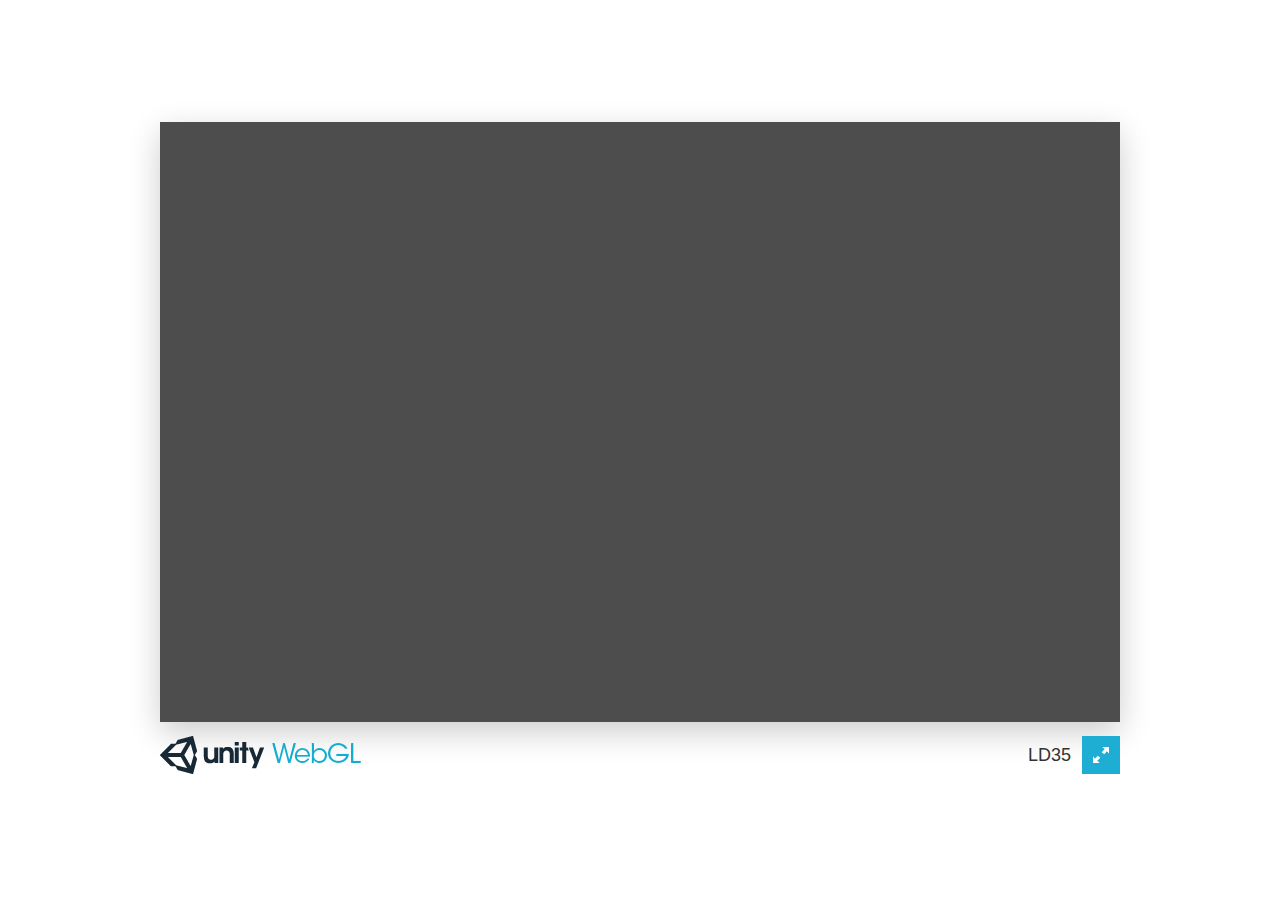
==== WebTBeadando/game/index.html @ 559c98dc "jatékindex" ====
<!doctype html>
<html lang="en-us">
  <head>
    <meta charset="utf-8">
    <meta http-equiv="Content-Type" content="text/html; charset=utf-8">
    <title>Unity WebGL Player | LD35</title>
    <link rel="stylesheet" href="TemplateData/style.css">
    <link rel="shortcut icon" href="TemplateData/favicon.ico" />
    <script src="TemplateData/UnityProgress.js"></script>
  </head>
  <body class="template">
    <p class="header"><span>Unity WebGL Player | </span>LD35</p>
    <div class="template-wrap clear">
      <canvas class="emscripten" id="canvas" oncontextmenu="event.preventDefault()" height="600px" width="960px"></canvas>
      <br>
      <div class="logo"></div>
      <div class="fullscreen"><img src="TemplateData/fullscreen.png" width="38" height="38" alt="Fullscreen" title="Fullscreen" onclick="SetFullscreen(1);" /></div>
      <div class="title">LD35</div>
    </div>
    <p class="footer">&laquo; created with <a href="http://unity3d.com/" title="Go to unity3d.com">Unity</a> &raquo;</p>
    <script type='text/javascript'>
  var Module = {
    TOTAL_MEMORY: 268435456,
    errorhandler: null,			// arguments: err, url, line. This function must return 'true' if the error is handled, otherwise 'false'
    compatibilitycheck: null,
    dataUrl: "Release/WebGLBuild.data",
    codeUrl: "Release/WebGLBuild.js",
    memUrl: "Release/WebGLBuild.mem",
  };
</script>
<script src="Release/UnityLoader.js"></script>

  </body>
</html>
---- WebTBeadando/game/TemplateData/style.css ----
/****************************************
  ==== RESETS
****************************************/

html,body,div,canvas { margin: 0; padding: 0; }
::-moz-selection { color: #333; text-shadow: none; }
::selection {  color: #333; text-shadow: none; }
.clear:after { visibility: hidden; display: block; font-size: 0; content: " "; clear: both; height: 0; }
.clear { display: inline-table; clear: both; }
/* Hides from IE-mac \*/ * html .clear { height: 1%; } .clear { display: block; } /* End hide from IE-mac */

/****************************************
  ==== LAYOUT
****************************************/

html, body { width: 100%; height: 100%; font-family: Helvetica, Verdana, Arial, sans-serif; }
body { }
p.header, p.footer { display: none; }
div.logo { width: 204px; height: 38px; float: left; background: url(logo.png) 0 0 no-repeat; position: relative; z-index: 10; }
div.title { height: 38px; line-height: 38px; padding: 0 10px; margin: 0 1px 0 0; float: right; color: #333; text-align: right; font-size: 18px; position: relative; z-index: 10; }
.template-wrap { position: absolute; top: 50%; left: 50%; -webkit-transform: translate(-50%, -50%); transform: translate(-50%, -50%); }
.template-wrap canvas { margin: 0 0 10px 0; position: relative; z-index: 9; box-shadow: 0 10px 30px rgba(0,0,0,0.2); -moz-box-shadow: 0 10px 30px rgba(0,0,0,0.2); }
.fullscreen { float: right; position: relative; z-index: 10; }

body.template { }
.template .template-wrap { }
.template .template-wrap canvas { }
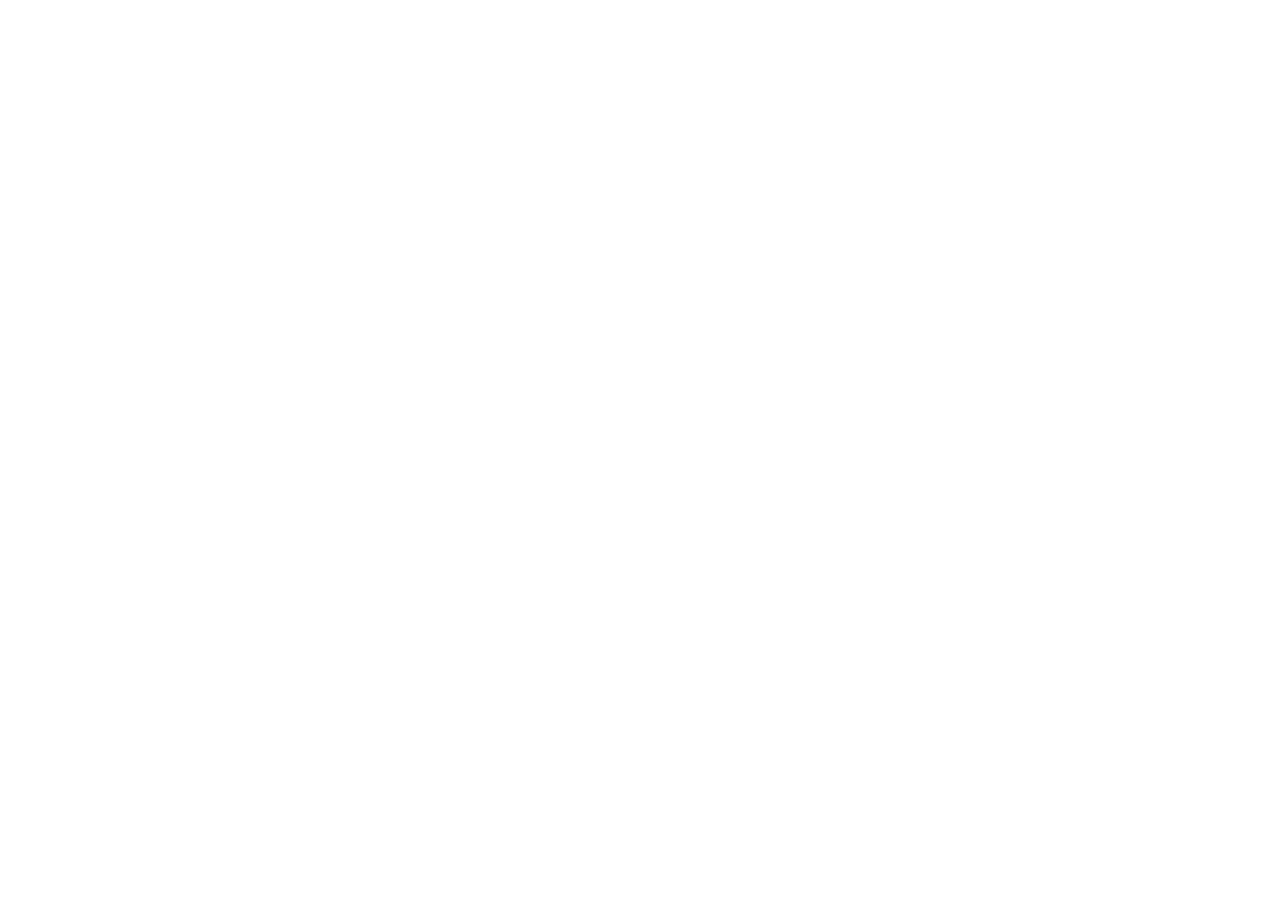
==== commit 070923ca: "SimpleWebGL" ====
--- a/WebTBeadando/game/index.html
+++ b/WebTBeadando/game/index.html
@@ -3,29 +3,21 @@
   <head>
     <meta charset="utf-8">
     <meta http-equiv="Content-Type" content="text/html; charset=utf-8">
-    <title>Unity WebGL Player | LD35</title>
-    <link rel="stylesheet" href="TemplateData/style.css">
-    <link rel="shortcut icon" href="TemplateData/favicon.ico" />
-    <script src="TemplateData/UnityProgress.js"></script>
+    <title>Unity WebGL Player | LD35 | Green Shifter</title>
+    <style>
+    /* a style sheet needs to be present for cursor hiding and custom cursors to work. */
+    </style>
   </head>
-  <body class="template">
-    <p class="header"><span>Unity WebGL Player | </span>LD35</p>
-    <div class="template-wrap clear">
-      <canvas class="emscripten" id="canvas" oncontextmenu="event.preventDefault()" height="600px" width="960px"></canvas>
-      <br>
-      <div class="logo"></div>
-      <div class="fullscreen"><img src="TemplateData/fullscreen.png" width="38" height="38" alt="Fullscreen" title="Fullscreen" onclick="SetFullscreen(1);" /></div>
-      <div class="title">LD35</div>
-    </div>
-    <p class="footer">&laquo; created with <a href="http://unity3d.com/" title="Go to unity3d.com">Unity</a> &raquo;</p>
+  <body>
+    <canvas class="emscripten" id="canvas" oncontextmenu="event.preventDefault()" height="365px" width="648px"></canvas>
     <script type='text/javascript'>
   var Module = {
     TOTAL_MEMORY: 268435456,
     errorhandler: null,			// arguments: err, url, line. This function must return 'true' if the error is handled, otherwise 'false'
     compatibilitycheck: null,
-    dataUrl: "Release/WebGLBuild.data",
-    codeUrl: "Release/WebGLBuild.js",
-    memUrl: "Release/WebGLBuild.mem",
+    dataUrl: "Release/Beadando.data",
+    codeUrl: "Release/Beadando.js",
+    memUrl: "Release/Beadando.mem",
   };
 </script>
 <script src="Release/UnityLoader.js"></script>
